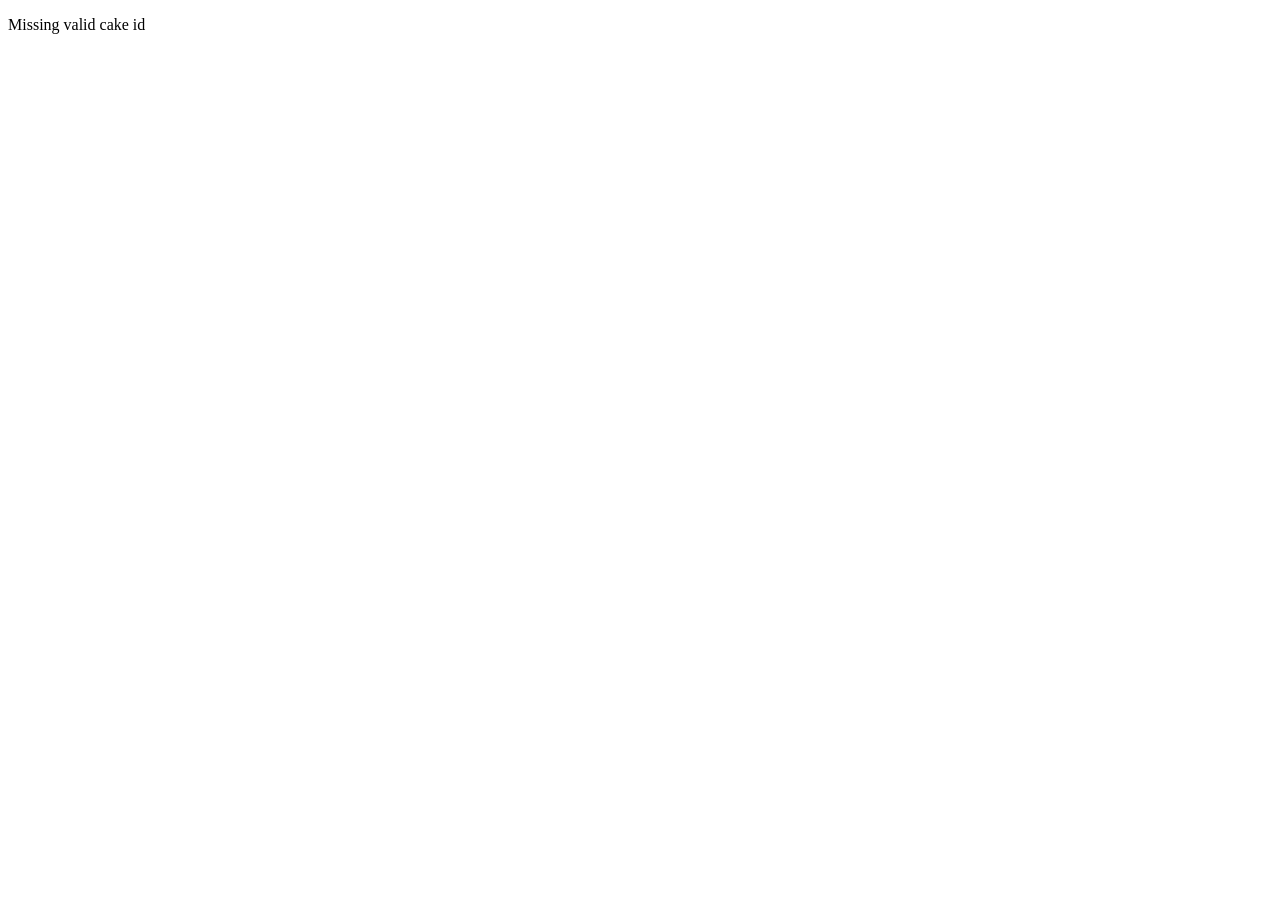
==== back/src/main/resources/static/cakes.html @ 43eb90dd "create basic HTML page to display cake information" ====
<!DOCTYPE html>
<html lang="en">
<head>
    <meta charset="UTF-8">
    <meta name="viewport" content="width=device-width, initial-scale=1.0">
    <title>Vanilla Cakes</title>
    <script src="./cakes.js" defer></script>
</head>
<body>
    <main id="cakeInformation">
        <h1 id="cakeName"></h1>
        <p id="cakeDescription"></p>
        <p id="cakeUnitPrice"></p>
    </main>
    <div id="errorMessageDiv" hidden>
        <p id="errorMessageParagraph"></p>
    </div>
</body>
</html>
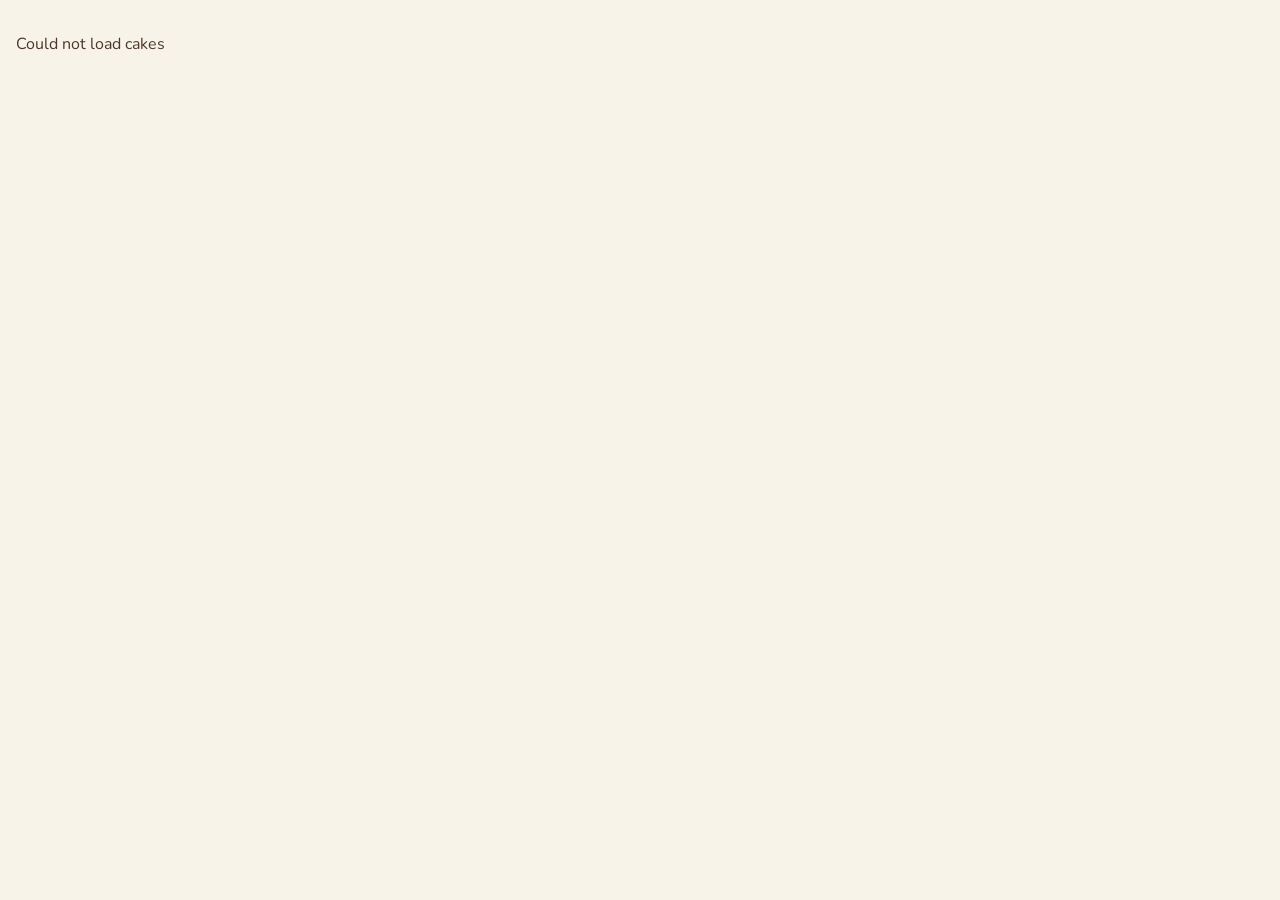
==== commit 1548661c: "Add basic styling to cake pages" ====
--- a/back/src/main/resources/static/cakes.html
+++ b/back/src/main/resources/static/cakes.html
@@ -4,16 +4,20 @@
     <meta charset="UTF-8">
     <meta name="viewport" content="width=device-width, initial-scale=1.0">
     <title>Vanilla Cakes</title>
+    <link rel="stylesheet" href="style.css">
     <script src="./cakes.js" defer></script>
 </head>
+
 <body>
-    <main id="cakeInformation">
-        <h1 id="cakeName"></h1>
-        <p id="cakeDescription"></p>
-        <p id="cakeUnitPrice"></p>
+    <main>
+        <div id="cakesContainer"></div>
     </main>
+
+    <nav id="pagination"></nav>
+
     <div id="errorMessageDiv" hidden>
         <p id="errorMessageParagraph"></p>
     </div>
+
 </body>
 </html>
--- a/back/src/main/resources/static/style.css
+++ b/back/src/main/resources/static/style.css
@@ -0,0 +1,152 @@
+@import url('https://fonts.googleapis.com/css2?family=Nunito:wght@400;600;700;800&display=swap');
+
+:root {
+    /* Vanilla */
+    --background: #F8F3E8;
+
+    /* Flavours */
+    --primary: #8B5E3C;
+    --primary-hover: #5C3A21;
+    --accent: #C98A32;
+    --info: #6D7FB8;
+    --surface: #FFFFFF;
+
+    /* Text */
+    --text: #4B382A;
+    --border: #C9BDAA;
+
+    /* Shadows */
+    --shadow-small: 0 2px 8px rgba(0,0,0,.08);
+    --shadow-medium: 0 4px 16px rgba(0,0,0,.10);
+
+    /* Radius */
+    --radius-small: 6px;
+    --radius-medium: 10px;
+}
+
+*, *::before, *::after  {
+    box-sizing: border-box;
+}
+
+body {
+    padding: 1rem;
+    margin: 0;
+    background: var(--background);
+    color: var(--text);
+    font-family: "Nunito", sans-serif;
+    line-height: 1.6;
+}
+
+h1 {
+    color: var(--primary);
+}
+
+img {
+    display: block;
+    max-width: 100%;
+    height: auto;
+}
+
+button {
+    cursor: pointer;
+    border: none;
+    padding: .8rem 1.4rem;
+    font-size: 1rem;
+    transition: background-color .2s;
+}
+
+/* For anchors and buttons */
+.primary-button {
+    display: inline-block;
+    padding: .8rem 1.4rem;
+    background-color: var(--primary);
+    color: var(--surface);
+    border-radius: var(--radius-small);
+    text-align: center;
+    margin-top: 1rem;
+}
+
+.primary-button:hover {
+    background-color: var(--primary-hover);
+}
+
+input {
+    padding: .75rem;
+    border-radius: var(--radius-small);
+    border: 1px solid var(--border);
+    background: var(--surface);
+    font-size: 1rem;
+    font-family: inherit;
+}
+
+input:focus {
+    outline: 2px solid var(--info);
+    border-color: var(--info);
+}
+
+a {
+    text-decoration: none;
+}
+
+.cake-image-placeholder {
+    width: 100%;
+    height: 100%;
+    margin: auto;
+    background: var(--border);
+    color: var(--text);
+}
+
+.cake-detail-image {
+    width: min(100%, 500px);
+    aspect-ratio: 4 / 3;
+    object-fit: cover;
+    margin: auto;
+}
+
+.cake-price {
+    font-size: 1.4em;
+    color: var(--accent);
+    font-weight: bold;
+}
+
+/* cakes.html */
+
+#cakesContainer {
+    margin: 0 auto;
+    max-width: 1000px;
+    display: grid;
+    grid-template-columns: repeat(auto-fit, minmax(280px, 1fr));
+    gap: 2rem;
+}
+
+.cake-card {
+    border-radius: var(--radius-medium);
+    border: 1px solid var(--border);
+    overflow: hidden;
+    box-shadow: var(--shadow-small);
+    transition: transform .2s, box-shadow .2s;
+    display: grid;
+    grid-template-rows: 1fr 1fr;
+}
+
+.cake-card img {
+    margin: auto;
+    object-fit: cover;
+    height: 100%;
+}
+
+.cake-card:hover {
+    transform: translateY(-4px);
+    box-shadow: var(--shadow-medium);
+}
+
+.cake-text {
+    display: flex;
+    flex-direction: column;
+    padding: 0.5rem;
+    margin-left: 0;
+}
+
+.cake-text p, .cake-text a {
+    margin-top: auto;
+}
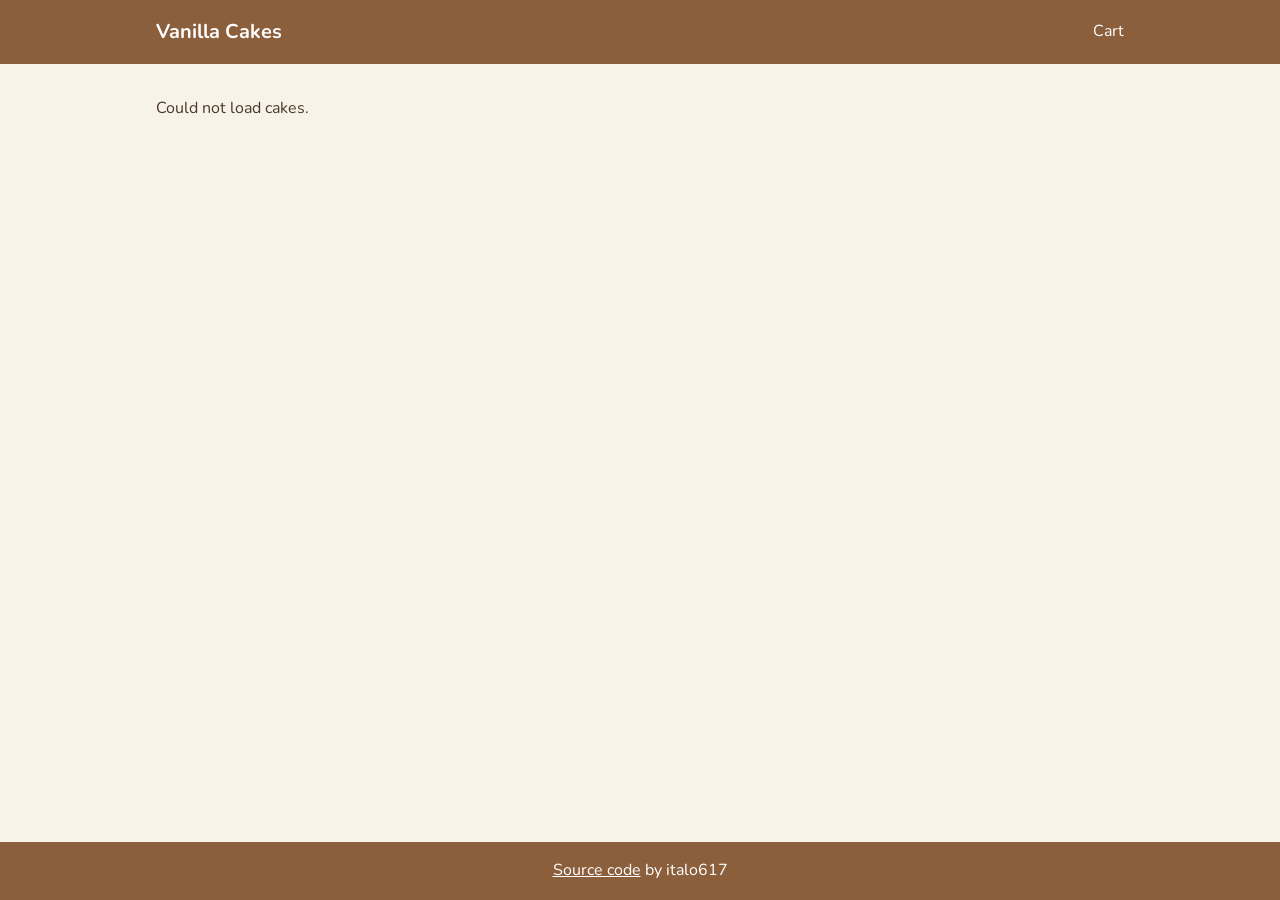
==== commit 9ae39011: "Add shared header, footer and page styling" ====
--- a/back/src/main/resources/static/cakes.html
+++ b/back/src/main/resources/static/cakes.html
@@ -6,18 +6,20 @@
     <title>Vanilla Cakes</title>
     <link rel="stylesheet" href="style.css">
     <script src="./cakes.js" defer></script>
+    <script src="components.js" defer></script>
 </head>
 
 <body>
-    <main>
+    <div id="site-header"></div>
+    <main class="page-content">
         <div id="cakesContainer"></div>
+        <nav id="pagination"></nav>
+
+        <div id="error-message-div" hidden>
+            <p id="error-message-paragraph"></p>
+        </div>
     </main>
 
-    <nav id="pagination"></nav>
-
-    <div id="errorMessageDiv" hidden>
-        <p id="errorMessageParagraph"></p>
-    </div>
-
+    <div id="site-footer"></div>
 </body>
 </html>
--- a/back/src/main/resources/static/style.css
+++ b/back/src/main/resources/static/style.css
@@ -28,13 +28,23 @@
     box-sizing: border-box;
 }
 
+[hidden] {
+    display: none !important;
+}
+
 body {
-    padding: 1rem;
     margin: 0;
     background: var(--background);
     color: var(--text);
     font-family: "Nunito", sans-serif;
     line-height: 1.6;
+    min-height: 100vh;
+    display: flex;
+    flex-direction: column;
+}
+
+main {
+    flex: 1;
 }
 
 h1 {
@@ -71,11 +81,11 @@
 }
 
 input {
-    padding: .75rem;
+    padding: 0.75rem;
     border-radius: var(--radius-small);
     border: 1px solid var(--border);
     background: var(--surface);
-    font-size: 1rem;
+    font-size: 0.9rem;
     font-family: inherit;
 }
 
@@ -89,11 +99,13 @@
 }
 
 .cake-image-placeholder {
-    width: 100%;
-    height: 100%;
-    margin: auto;
+    display: flex;
+    align-items: center;
+    justify-content: center;
     background: var(--border);
     color: var(--text);
+    font-style: italic;
+    user-select: none;
 }
 
 .cake-detail-image {
@@ -101,6 +113,12 @@
     aspect-ratio: 4 / 3;
     object-fit: cover;
     margin: auto;
+    user-select: none;
+}
+
+.cake-card .cake-image-placeholder {
+    width: 100%;
+    height: 100%;
 }
 
 .cake-price {
@@ -112,11 +130,23 @@
 /* cakes.html */
 
 #cakesContainer {
-    margin: 0 auto;
+    margin: 1rem auto;
     max-width: 1000px;
     display: grid;
-    grid-template-columns: repeat(auto-fit, minmax(280px, 1fr));
+    grid-template-columns: repeat(3, 1fr);
     gap: 2rem;
+}
+
+@media (max-width: 900px) {
+    #cakesContainer {
+        grid-template-columns: repeat(2, 1fr);
+    }
+}
+
+@media (max-width: 600px) {
+    #cakesContainer {
+        grid-template-columns: 1fr;
+    }
 }
 
 .cake-card {
@@ -149,4 +179,176 @@
 
 .cake-text p, .cake-text a {
     margin-top: auto;
+}
+
+table {
+    border-collapse: collapse;
+}
+
+th, td {
+    border: 1px solid var(--border);
+    padding: .625rem;
+}
+
+/* cakeDetail.html */
+#cake-information {
+    display: grid;
+    grid-template-columns: 1fr 1fr;
+    max-width: 1100px;
+    margin: 2rem auto;
+    gap: 4rem;
+    align-items: start;
+}
+
+#cake-information figure {
+    margin: 0;
+}
+
+@media (max-width: 1000px) {
+    #cake-information {
+        display: block;
+        max-width: 100%;
+        padding: 1rem;
+    }
+}
+
+#cake-information h1 {
+    margin-top: 0;
+}
+
+.page-content {
+    width: 100%;
+    max-width: 1000px;
+    margin: 0 auto;
+    padding: 1rem;
+}
+
+@media (max-width: 600px) {
+    #cart-information table {
+        width: 100%;
+    }
+
+    #cart-information thead {
+        display: none;
+    }
+
+    #cart-information tbody tr {
+        display: block;
+        margin-bottom: 1rem;
+        padding: .75rem 1rem;
+        border: 1px solid var(--border);
+        border-radius: var(--radius-medium);
+        background: var(--surface);
+        box-shadow: var(--shadow-small);
+    }
+
+    #cart-information tbody td {
+        display: flex;
+        justify-content: space-between;
+        align-items: center;
+        border: none;
+        padding: .5rem 0;
+    }
+
+    #cart-information tbody td::before {
+        content: attr(data-label);
+        font-weight: bold;
+    }
+}
+
+/* checkout.html */
+
+#checkout-fieldset {
+    width: 100%;
+    max-width: 600px;
+}
+
+#checkout-fieldset legend {
+    font-weight: bold;
+}
+
+/* orderSuccess.html */
+
+#order-success-content dl {
+    display: grid;
+    grid-template-columns: max-content 1fr;
+    gap: .5rem 1rem;
+}
+
+#order-success-content dt {
+    font-weight: bold;
+}
+
+#order-success-content dd {
+    margin: 0;
+}
+
+.order-disclaimer {
+    max-width: 600px;
+    margin-top: 2rem;
+    padding: 1rem 1.25rem;
+    border: 1px solid var(--border);
+    border-radius: var(--radius-medium);
+    box-shadow: var(--shadow-small);
+}
+
+.order-disclaimer strong {
+    color: var(--primary);
+}
+
+.order-disclaimer p {
+    margin: .5rem 0 0;
+}
+
+/* common components */
+.site-header {
+    background: var(--primary);
+    width: 100%;
+}
+
+.site-header-content {
+    max-width: 1000px;
+    margin: 0 auto;
+    padding: 1rem;
+    display: flex;
+    justify-content: space-between;
+    align-items: center;
+}
+
+.site-logo {
+    font-size: 1.25rem;
+    font-weight: bold;
+}
+
+.site-logo,
+.site-header nav a {
+    color: var(--surface);
+}
+
+.site-footer {
+    margin-top: 4rem;
+    background: var(--primary);
+}
+
+.site-footer-content {
+    max-width: 1000px;
+    margin: 0 auto;
+    padding: 1rem;
+    text-align: center;
+    color: var(--surface);
+}
+
+.site-footer-content p {
+    margin: 0;
+}
+
+
+.site-footer-content a {
+    color: var(--surface);
+    text-decoration: underline;
+}
+
+
+.quantity-component input[type="text"] {
+    width: 3.5rem;
 }
